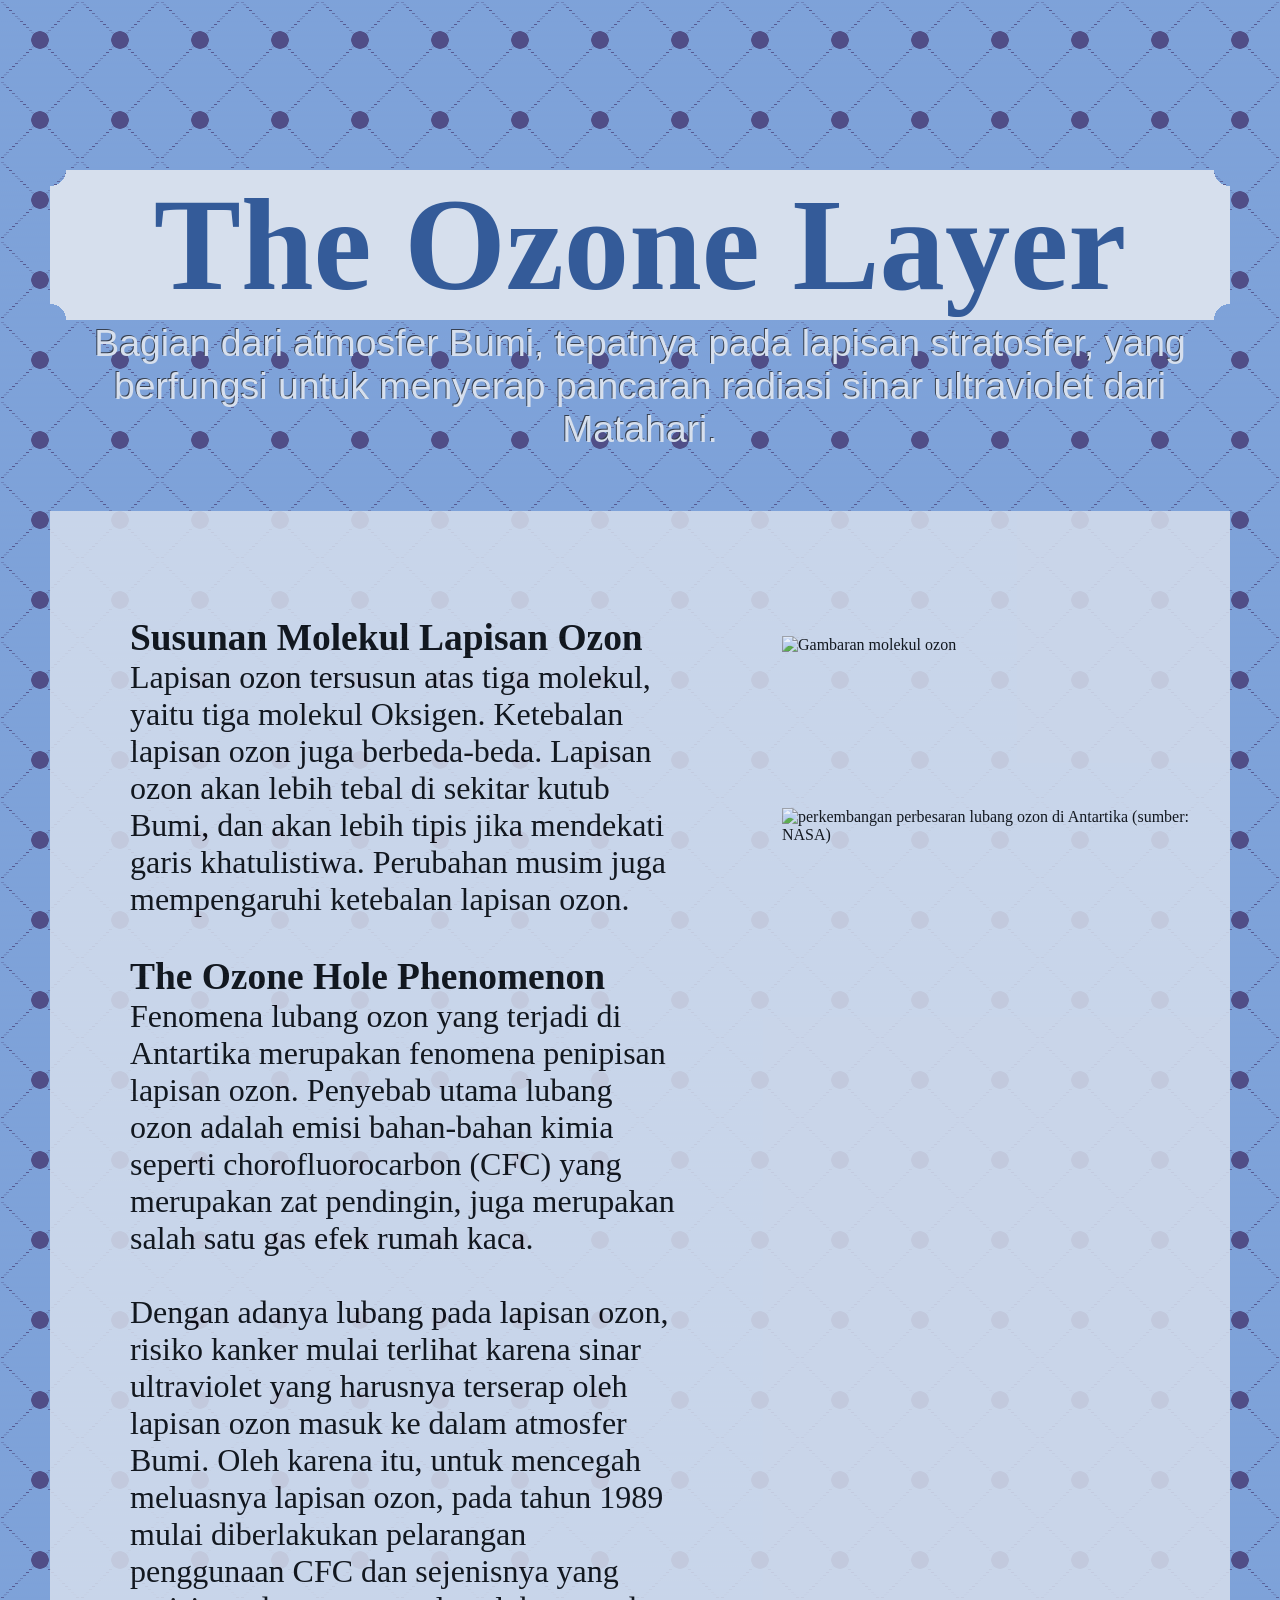
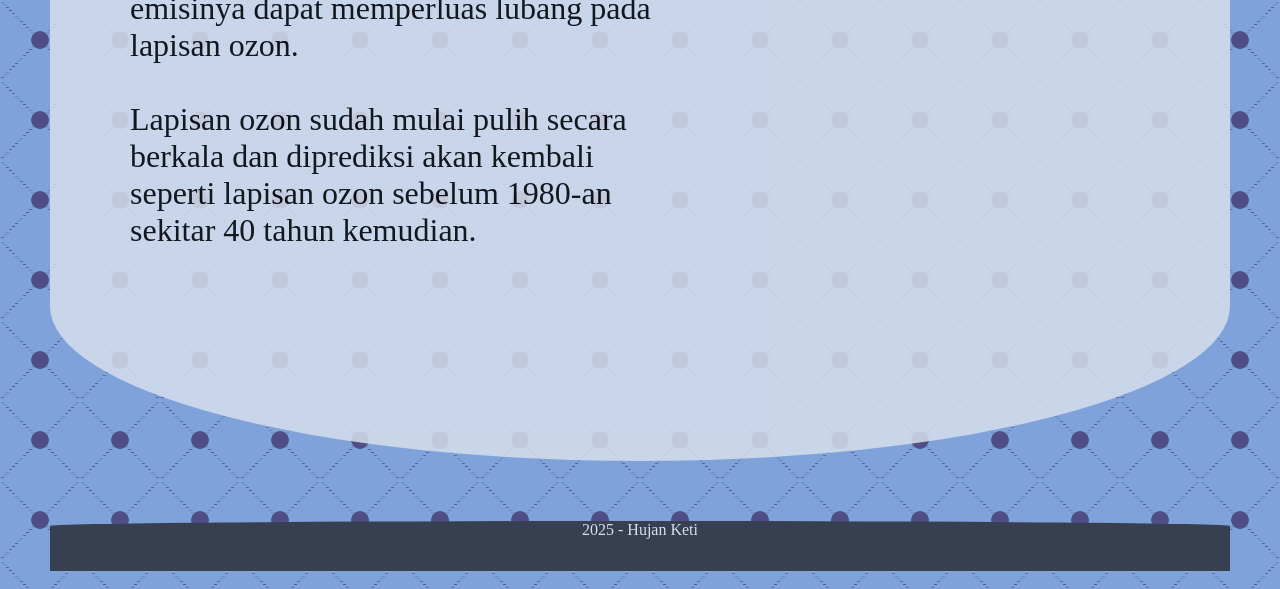
==== itmightbesomethingidk.html @ ff4c0307 "\" ====
<html>
        <title>Ozone Molecule</title>

    <style>
        *    {
            margin: 0;
            box-sizing: border-box;
        }
        body {
            padding: 50px;
            padding-bottom: 10px;
            background: radial-gradient(#504e87 15%, transparent 16%), repeating-linear-gradient(0deg, transparent 6.5%, #7ea2d9 7%, #7ea2d9 9%, transparent 10%), linear-gradient(45deg, transparent 49%, #504e87 49%, #504e87 51%, transparent 51%), linear-gradient(-45deg, transparent 49%, #504e87 49%, #504e87 51%, transparent 51%);
            background-color: #7ea2d9;
            background-size: 5em 5em;
            opacity: 1
        }
        h1   { 
            /*cool n' trippy*/
            font-family: kholic;font-size: 98pt;text-align: center;color: transparent;width:100%;
            
            /*outline*/ 
            text-shadow: -1px -1px 0 #345b99 white, 1px -1px 0 #345b99 white, 1px 1px 0 #345b99 white,
            1px 1px 0 #345b99 white;

            /*box formats*/
            margin-top: 120px;
            margin-bottom: 2px;

            /*hover effect*/
            background: url("https://wweb.dev/resources/creative-hover-effects/wave.svg") repeat-x #345b99;
            background-position-x: 0%;
            background-position-y: 0%;
            background-size: auto;
            background-clip: border-box;
            -webkit-background-clip: text;
            background-blend-mode: multiply;
            background-clip: text;
            background-size: 200% 100%;
            background-position-x: 0;
            background-position-y: 2em;
            -webkit-transition: background-position-y 0.6s ease;
            transition: background-position-y 0.6s ease;
            -webkit-animation: waveAnimation 4s infinite linear;
            animation: waveAnimation 4s infinite linear;
            animation-play-state: running;
            -webkit-animation-play-state: paused;
            animation-play-state: paused;
        }

        h1:hover {
            background-position-x: 0;
            background-position-y: 0;
            -webkit-animation-play-state: running;
            animation-play-state: running;
        }

        @keyframes waveAnimation{
                from {
            background-position-x: 0%;
            }
                to {
            background-position-x: 200%;
            }
       }
        .subtitle {
            margin-top: 2px;
        }
        .subtitle > p {
            font-family: Helvetica;font-size: 28pt;text-align: center;color: #d6dfed;text-shadow: -1px -1px 0 #374050;width:100%;
        }
        .dimbus {
            position: relative;
            width: 100%;
            height: 1550px;
            background: #d6dfed;
            opacity: 85%;
            border-bottom-left-radius: 50% 10%;
            border-bottom-right-radius: 50% 10%;
            margin-top: 60px;
            text-shadow: none;

            display: grid;
            grid-template-rows: auto;
            grid-template-columns: 90px 50px 50px;
            grid-template: 
            [row1-start] "header header header" 25px [row1-end]
            [row2-start] "menu center right" 25px [row2-end]
            [row3-start] "footer footer footer" 25px [row3-end];
            grid-template-areas:
                'header header header'
                'menu center right'
                'footer footer footer';
            gap: 10px;
         }
         .dimbus > p {
            font-family: "Plus Jakarta Sans";
            font-size: 24pt;
            margin-bottom: 50px;
            padding-bottom: 50px;
            margin-top: 30px;
         }
         .dimbus > h3 {
            margin-top: 80px;
            padding-top: 40px;
         }
        .item-main {
            grid-area: menu;
            font-family: "Plus Jakarta Sans";
            font-size: 24pt;
            margin-left: 80px;
            margin-right: 80px;
            margin-top: 10px;
            padding-top: 60px;
        }
        .item-right {
            grid-area: right;
            margin-right: 40px;
            margin-top: 10px;
            padding-top: 60px;
        }

        .item-main1 {
            grid-area: menu;
            font-family: "Plus Jakarta Sans";
            font-size: 24pt;
            margin-left: 80px;
            margin-right: 80px;
            margin-top: 10px;
            padding-top: 60px;
        }
        .dimbus2 {
            position: relative;
            width: 100%;
            height: 50px;
            background: #374050;
            opacity: 1;
            border-top-left-radius: 50% 10%;
            border-top-right-radius: 50% 10%;
            margin-top: 60px;
            text-shadow: none;
        }
        .dimbus2 > p {
            font-family: "Plus Jakarta Sans";
            font-size: 12pt;
            margin-top: 50px;
            margin-bottom: 50px;
            padding-bottom: 50px;
            margin-top: 30px;
            text-align: center;
            color:#d6dfed;
        }
        @media only screen and (max-width: 600px) {
  .item-main {grid-area: 1 / span 6;}
  .item-right {grid-area: 2 / span 6;}
        }
         .frame {
  --corner: 1em;
  --bg: #d6dfed;
  background-image:
    radial-gradient(calc(2 * var(--corner)) at    0    0, transparent 50%, var(--bg) 50%, var(--bg) 99.99%, transparent 99.99%), /* Safari will break if we put 100% */
    radial-gradient(calc(2 * var(--corner)) at    0 100%, transparent 50%, var(--bg) 50%, var(--bg) 99.99%, transparent 99.99%),
    radial-gradient(calc(2 * var(--corner)) at 100% 100%, transparent 50%, var(--bg) 50%, var(--bg) 99.99%, transparent 99.99%),
    radial-gradient(calc(2 * var(--corner)) at 100%    0, transparent 50%, var(--bg) 50%, var(--bg) 99.99%, transparent 99.99%),
    linear-gradient(to  right, transparent var(--corner), var(--bg) var(--corner), var(--bg) calc(100% - var(--corner)), transparent calc(100% - var(--corner))),
    linear-gradient(to bottom, transparent var(--corner), var(--bg) var(--corner), var(--bg) calc(100% - var(--corner)), transparent calc(100% - var(--corner)));
    border-radius: 5px;
    border-color: #374050;
         }

    .itembox {
        padding: 10px;
        margin: 20px;
        grid-area: auto;
        max-width: fit-content;
        max-height: fit-content;
        display: flex;
        position: fixed;
        background-color: #d6dfed;
        font-family: Helvetica;
    }
    /*Landscape warning*/
    .orientation-message { 
            display: none; 
            position: fixed; 
            top: 50%; 
            left: 50%; 
            transform: translate(-50%, -50%); 
            background: rgba(0, 0, 0, 0.7); 
            color: white; 
            padding: 20px; 
            border-radius: 10px; 
            text-align: center; 
            font-family:"Plus Jakarta Sans";
        } 
        img {
            max-width: 100%;
            height: auto;
            margin-bottom: 80px;
            margin-top: 20px;
        }
    </style>
    <body>
    <head>
        <div class = "frame">
            <h1>The Ozone Layer</h1>
            </div>
        <div class = "subtitle">
            <p>
                Bagian dari atmosfer Bumi, tepatnya pada lapisan stratosfer, yang berfungsi untuk menyerap pancaran radiasi sinar ultraviolet dari Matahari.
            </p>
        </div>
    </head>
    <div class="orientation-message" id="orientation-message"> 
        To improve reading experience, please rotate your device. 
    </div> 
    <div class = "dimbus">
        <div class = "item-main">
        <h3>Susunan Molekul Lapisan Ozon</h3>
        <p>
            Lapisan ozon tersusun atas tiga molekul, yaitu tiga molekul Oksigen. Ketebalan lapisan ozon juga berbeda-beda. Lapisan ozon akan lebih tebal di sekitar kutub Bumi, dan akan lebih tipis jika mendekati garis khatulistiwa. Perubahan musim juga mempengaruhi ketebalan lapisan ozon.
        </p> 
       </br>
        <h3>The Ozone Hole Phenomenon</h3>
        <p>
            Fenomena lubang ozon yang terjadi di Antartika merupakan fenomena penipisan lapisan ozon. Penyebab utama lubang ozon adalah emisi bahan-bahan kimia seperti chorofluorocarbon (CFC) yang merupakan zat pendingin, juga merupakan salah satu gas efek rumah kaca. 
        </br></br>
            Dengan adanya lubang pada lapisan ozon, risiko kanker mulai terlihat karena sinar ultraviolet yang harusnya terserap oleh lapisan ozon masuk ke dalam atmosfer Bumi. Oleh karena itu, untuk mencegah meluasnya lapisan ozon, pada tahun 1989 mulai diberlakukan pelarangan penggunaan CFC dan sejenisnya yang emisinya dapat memperluas lubang pada lapisan ozon.
        </p>
        </br>
        <p>
            Lapisan ozon sudah mulai pulih secara berkala dan diprediksi akan kembali seperti lapisan ozon sebelum 1980-an sekitar 40 tahun kemudian.
        </p>
    </div>
    <div class= "item-right">
        <img src = "https://media.discordapp.net/attachments/1313493601979863041/1354473390915715244/Untitled211_20250326221321.png?ex=67e56b25&is=67e419a5&hm=b6ab93a840dfd394a65222665173188cfc17160156bc1268583e4c69652afb80&" alt = "Gambaran molekul ozon">
    </br></br></br></br>
        <img src = "https://eoimages.gsfc.nasa.gov/images/imagerecords/0/476/ozone_hole_large.jpg" alt = "perkembangan perbesaran lubang ozon di Antartika (sumber: NASA)">
    </div>
    </div>
    <div class = "dimbus2">
        <p>2025 - Hujan Keti</p>
    </div>
    </body>
    <script> 
        function checkOrientation() { 
            const message = document.getElementById('orientation-message'); 
            if (window.innerHeight > window.innerWidth) { 
                message.style.display = 'block'; // Show message in portrait 
            } else { 
                message.style.display = 'none'; // Hide message in landscape 
            } 
        } 
     
        window.addEventListener('resize', checkOrientation); 
        window.addEventListener('orientationchange', checkOrientation); 
     
        // Initial check 
        checkOrientation(); 
    </script> 
</html>
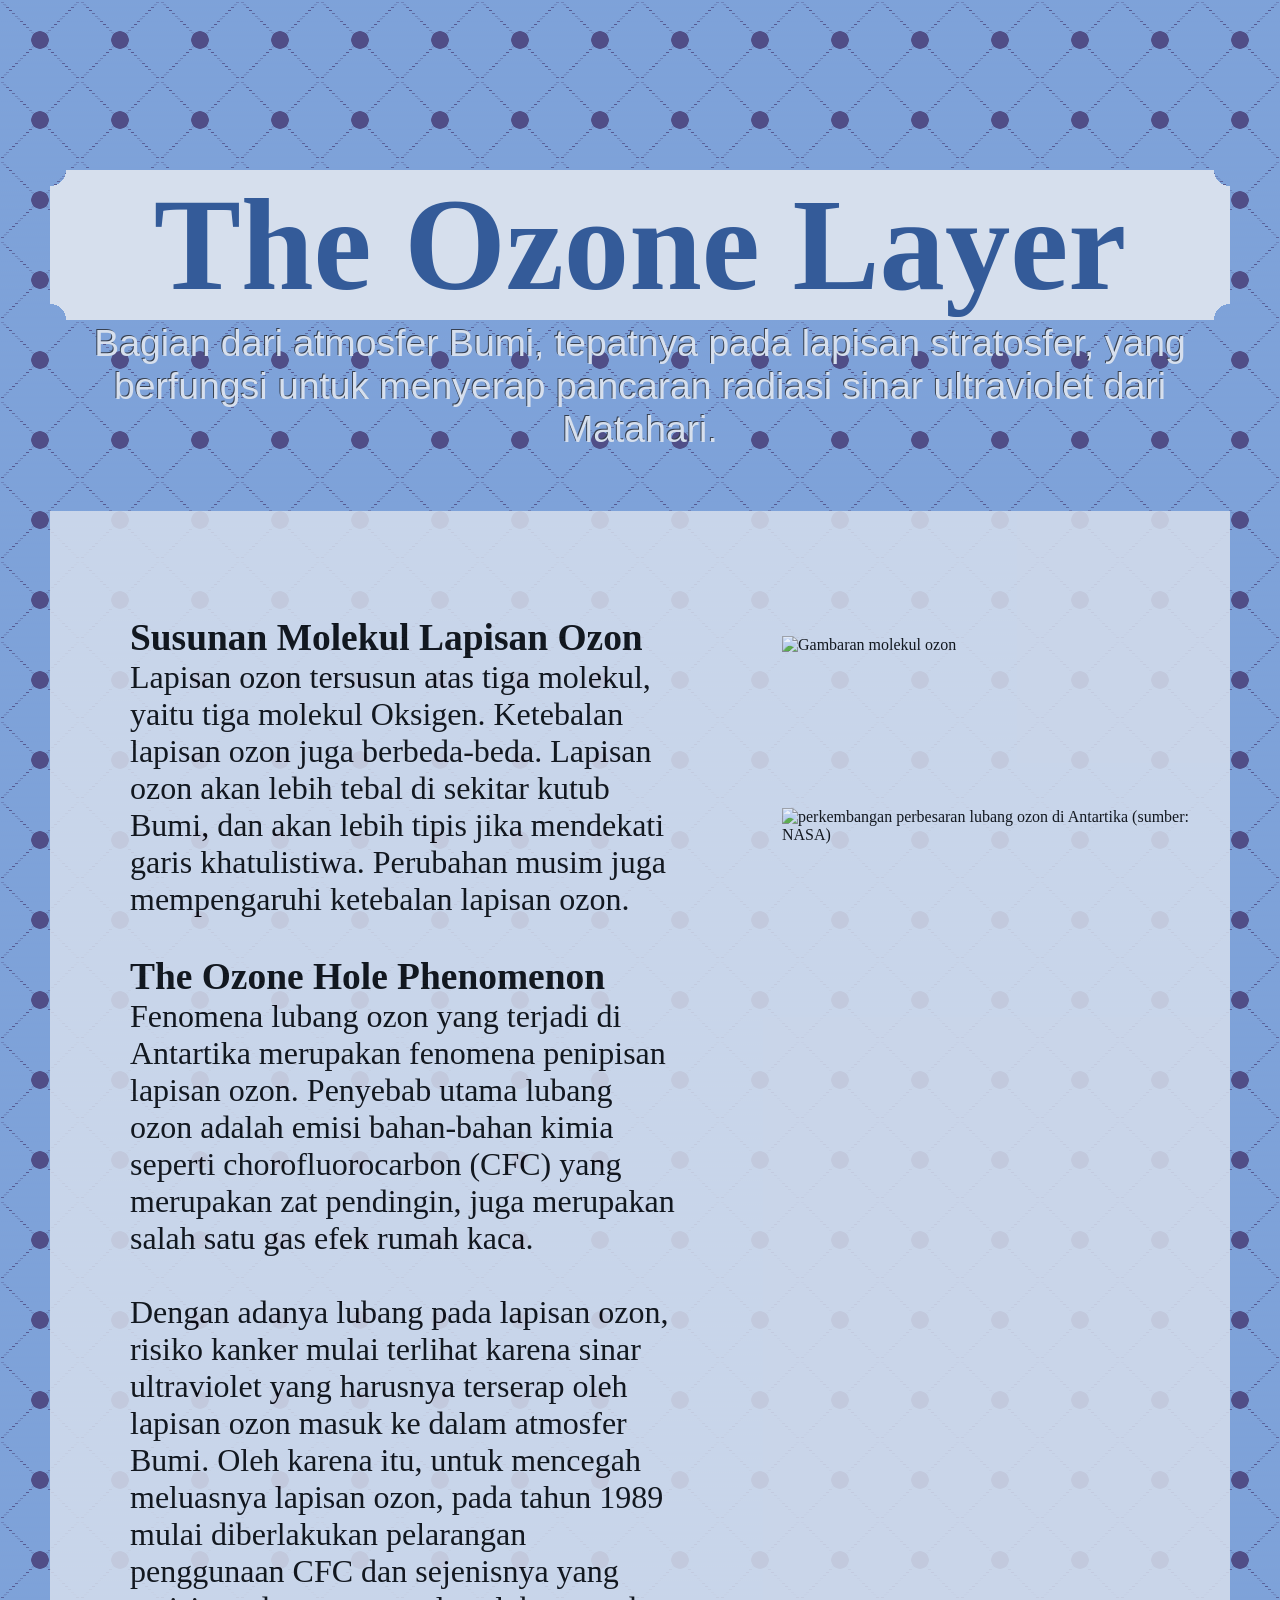
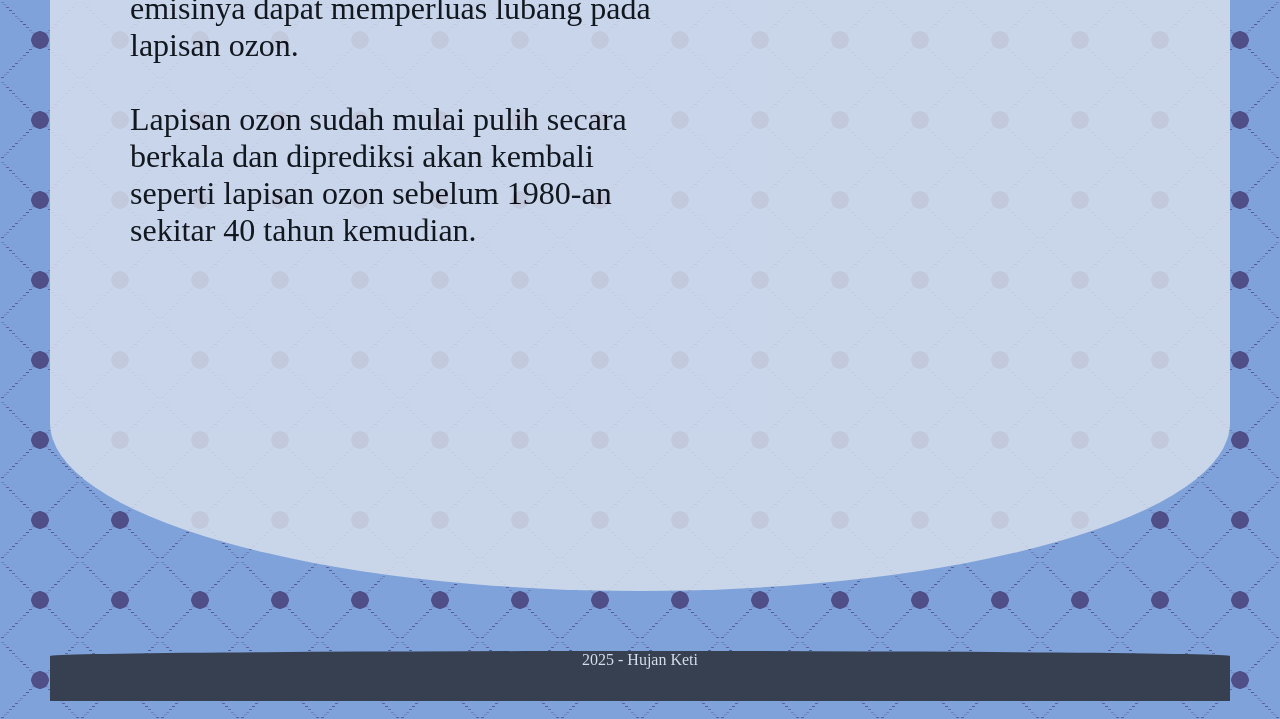
==== commit 2461114f: "Update itmightbesomethingidk.html" ====
--- a/itmightbesomethingidk.html
+++ b/itmightbesomethingidk.html
@@ -71,7 +71,7 @@
         .dimbus {
             position: relative;
             width: 100%;
-            height: 1550px;
+            height: 200%;
             background: #d6dfed;
             opacity: 85%;
             border-bottom-left-radius: 50% 10%;
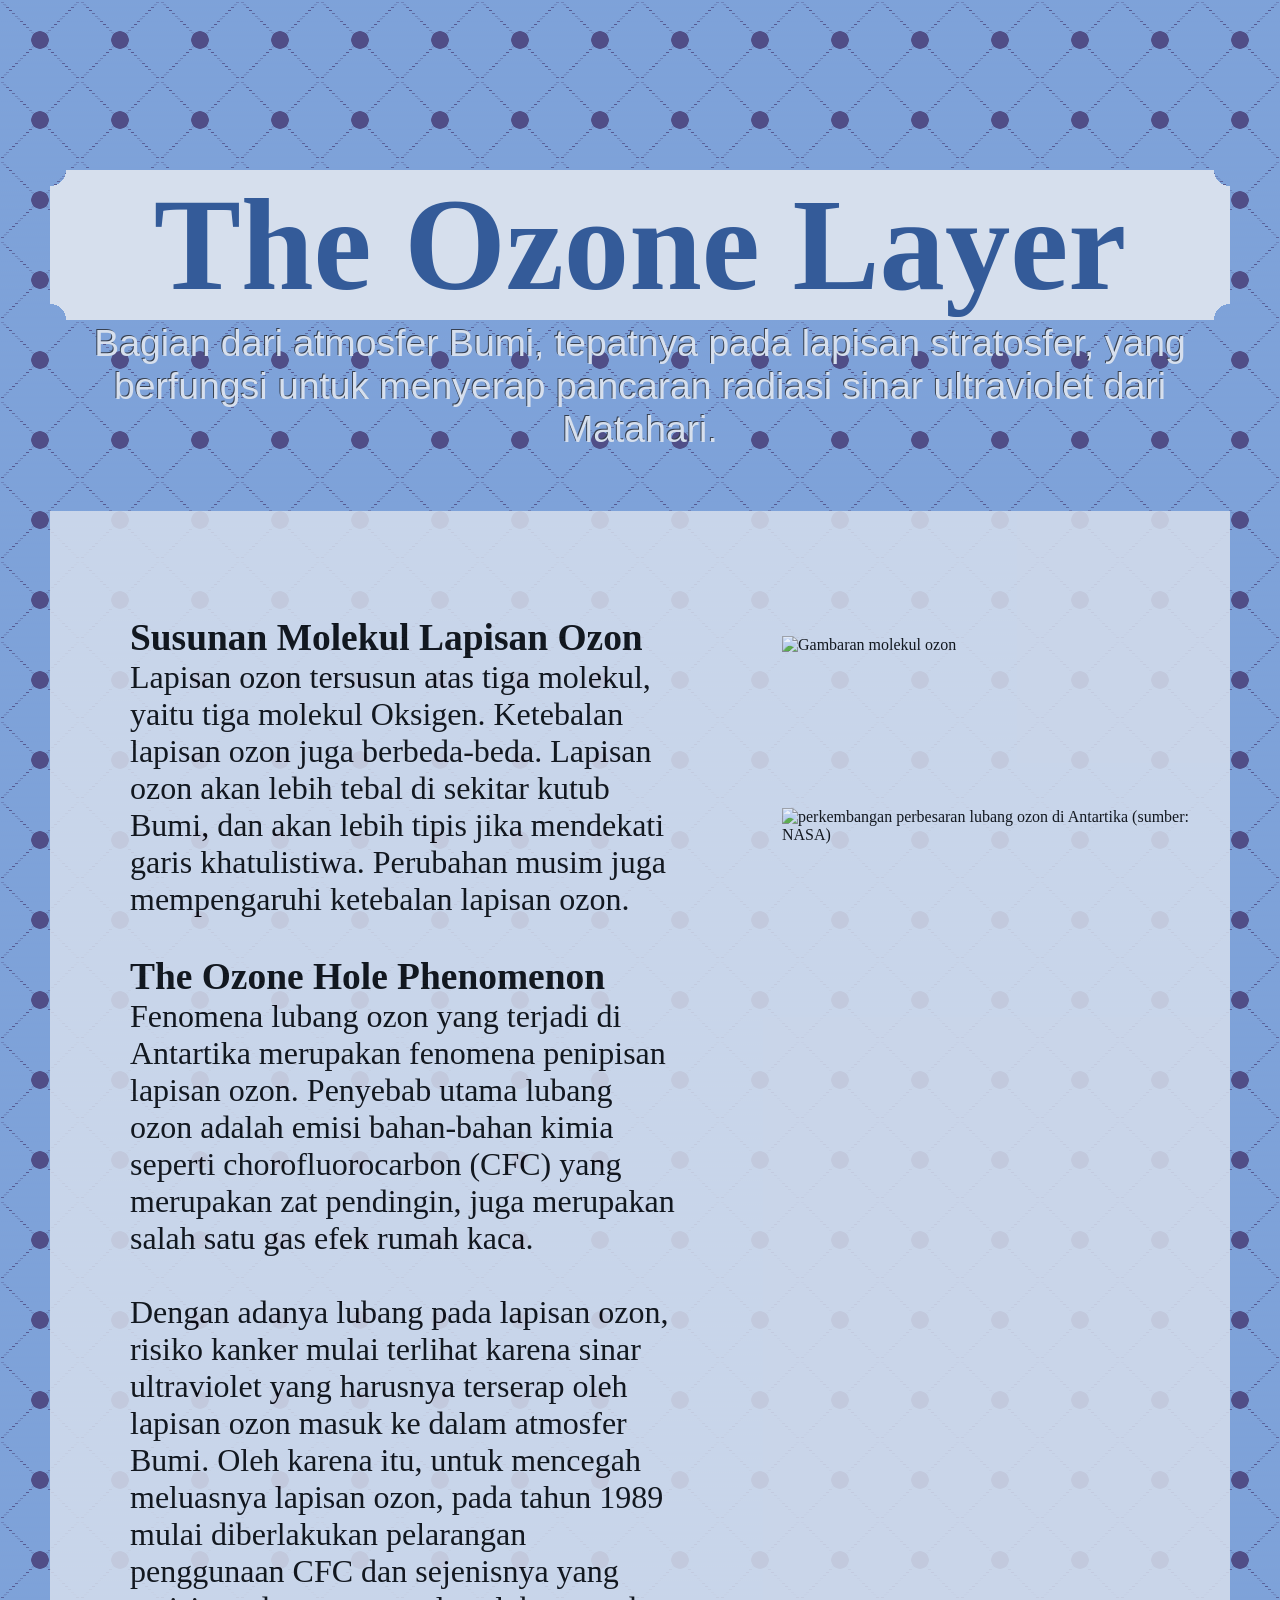
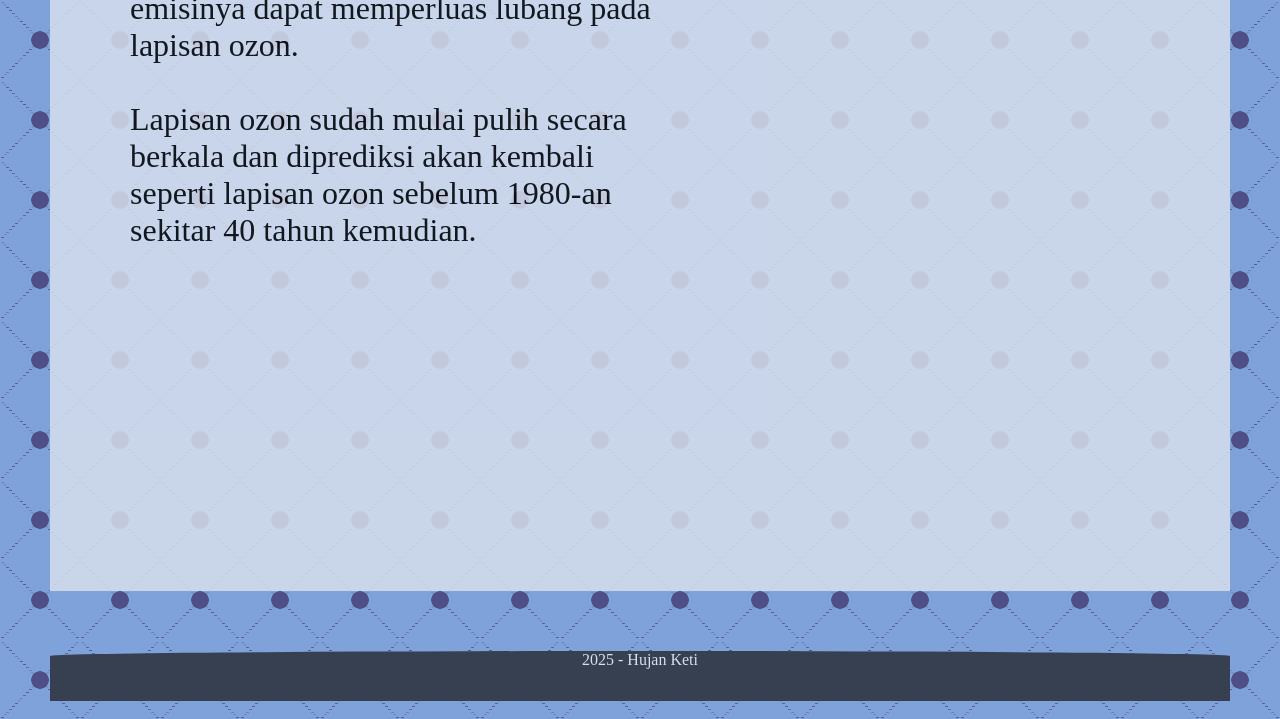
==== commit 2dea61d7: "Update itmightbesomethingidk.html" ====
--- a/itmightbesomethingidk.html
+++ b/itmightbesomethingidk.html
@@ -74,8 +74,6 @@
             height: 200%;
             background: #d6dfed;
             opacity: 85%;
-            border-bottom-left-radius: 50% 10%;
-            border-bottom-right-radius: 50% 10%;
             margin-top: 60px;
             text-shadow: none;
 
@@ -178,20 +176,6 @@
         background-color: #d6dfed;
         font-family: Helvetica;
     }
-    /*Landscape warning*/
-    .orientation-message { 
-            display: none; 
-            position: fixed; 
-            top: 50%; 
-            left: 50%; 
-            transform: translate(-50%, -50%); 
-            background: rgba(0, 0, 0, 0.7); 
-            color: white; 
-            padding: 20px; 
-            border-radius: 10px; 
-            text-align: center; 
-            font-family:"Plus Jakarta Sans";
-        } 
         img {
             max-width: 100%;
             height: auto;
@@ -210,9 +194,6 @@
             </p>
         </div>
     </head>
-    <div class="orientation-message" id="orientation-message"> 
-        To improve reading experience, please rotate your device. 
-    </div> 
     <div class = "dimbus">
         <div class = "item-main">
         <h3>Susunan Molekul Lapisan Ozon</h3>
@@ -241,20 +222,4 @@
         <p>2025 - Hujan Keti</p>
     </div>
     </body>
-    <script> 
-        function checkOrientation() { 
-            const message = document.getElementById('orientation-message'); 
-            if (window.innerHeight > window.innerWidth) { 
-                message.style.display = 'block'; // Show message in portrait 
-            } else { 
-                message.style.display = 'none'; // Hide message in landscape 
-            } 
-        } 
-     
-        window.addEventListener('resize', checkOrientation); 
-        window.addEventListener('orientationchange', checkOrientation); 
-     
-        // Initial check 
-        checkOrientation(); 
-    </script> 
 </html>
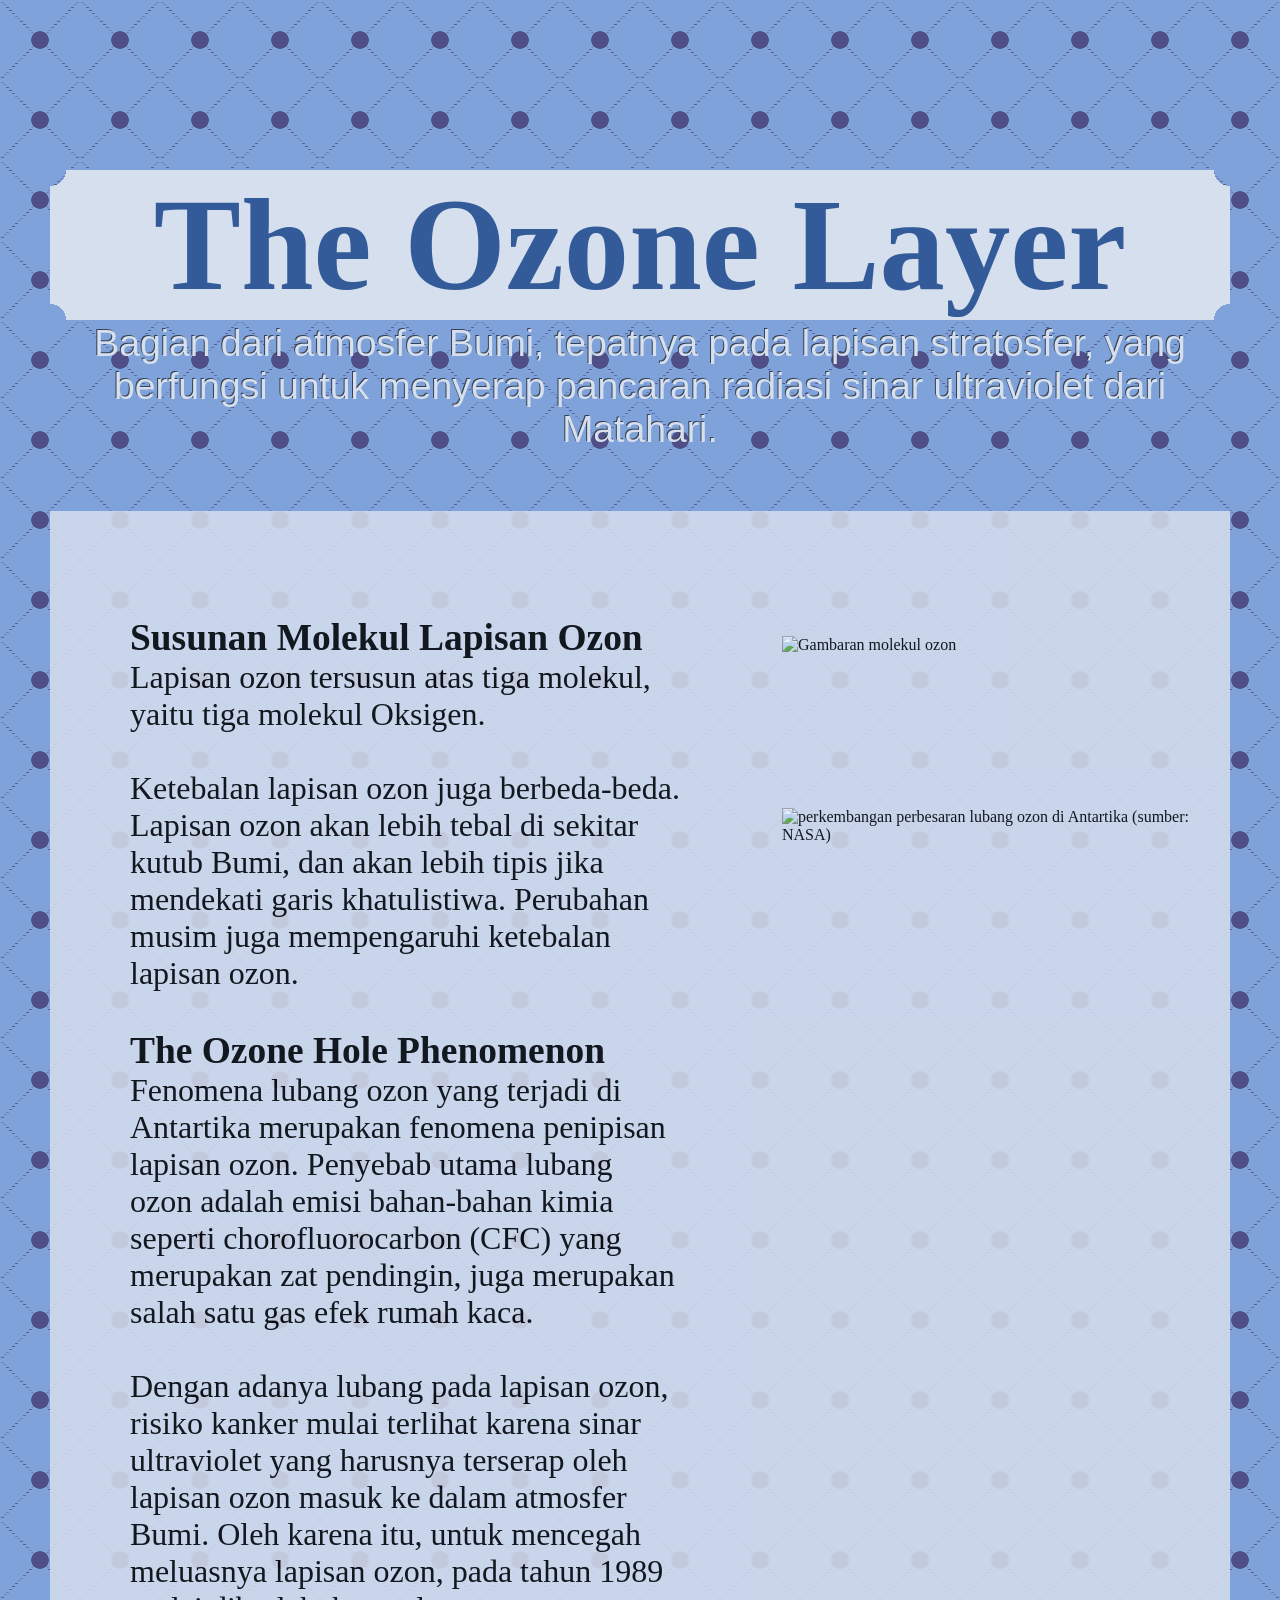
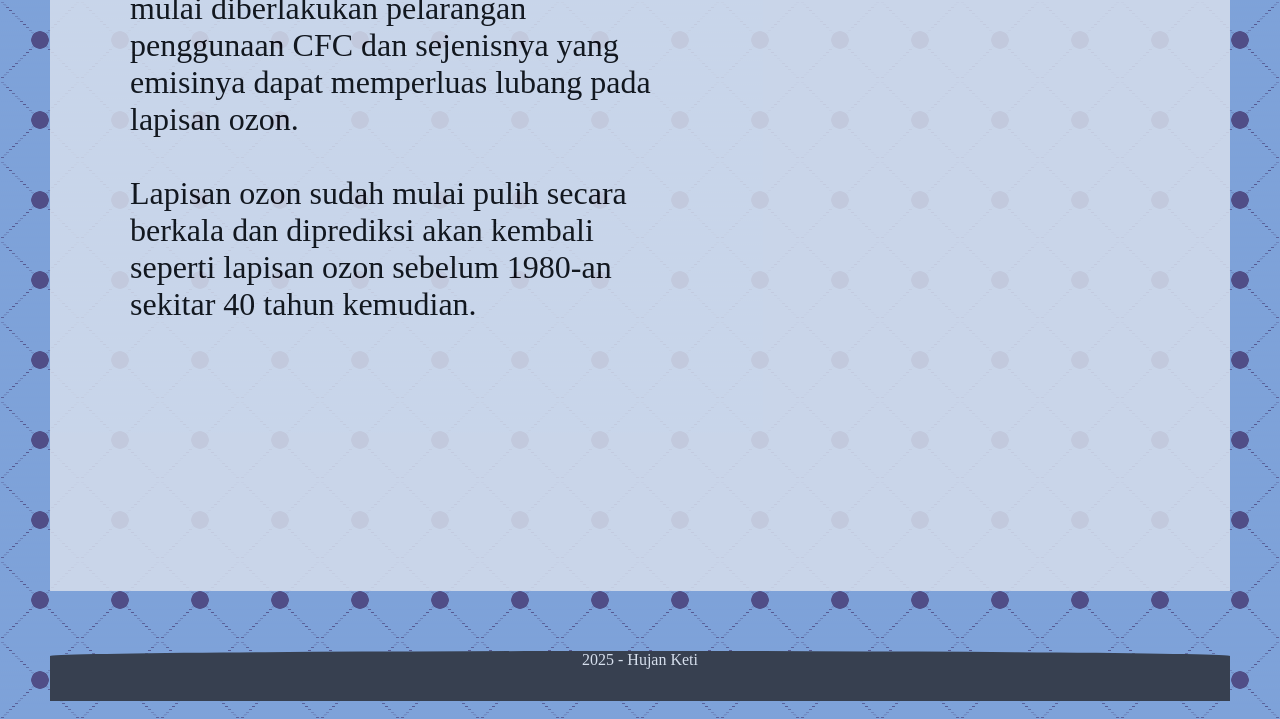
==== commit e181002b: "Update itmightbesomethingidk.html" ====
--- a/itmightbesomethingidk.html
+++ b/itmightbesomethingidk.html
@@ -149,7 +149,7 @@
         }
         @media only screen and (max-width: 600px) {
   .item-main {grid-area: 1 / span 6;}
-  .item-right {grid-area: 2 / span 6;}
+  .item-right {grid-area: 3 / span 6;}
         }
          .frame {
   --corner: 1em;
@@ -198,7 +198,7 @@
         <div class = "item-main">
         <h3>Susunan Molekul Lapisan Ozon</h3>
         <p>
-            Lapisan ozon tersusun atas tiga molekul, yaitu tiga molekul Oksigen. Ketebalan lapisan ozon juga berbeda-beda. Lapisan ozon akan lebih tebal di sekitar kutub Bumi, dan akan lebih tipis jika mendekati garis khatulistiwa. Perubahan musim juga mempengaruhi ketebalan lapisan ozon.
+            Lapisan ozon tersusun atas tiga molekul, yaitu tiga molekul Oksigen.</br></br> Ketebalan lapisan ozon juga berbeda-beda. Lapisan ozon akan lebih tebal di sekitar kutub Bumi, dan akan lebih tipis jika mendekati garis khatulistiwa. Perubahan musim juga mempengaruhi ketebalan lapisan ozon.
         </p> 
        </br>
         <h3>The Ozone Hole Phenomenon</h3>
